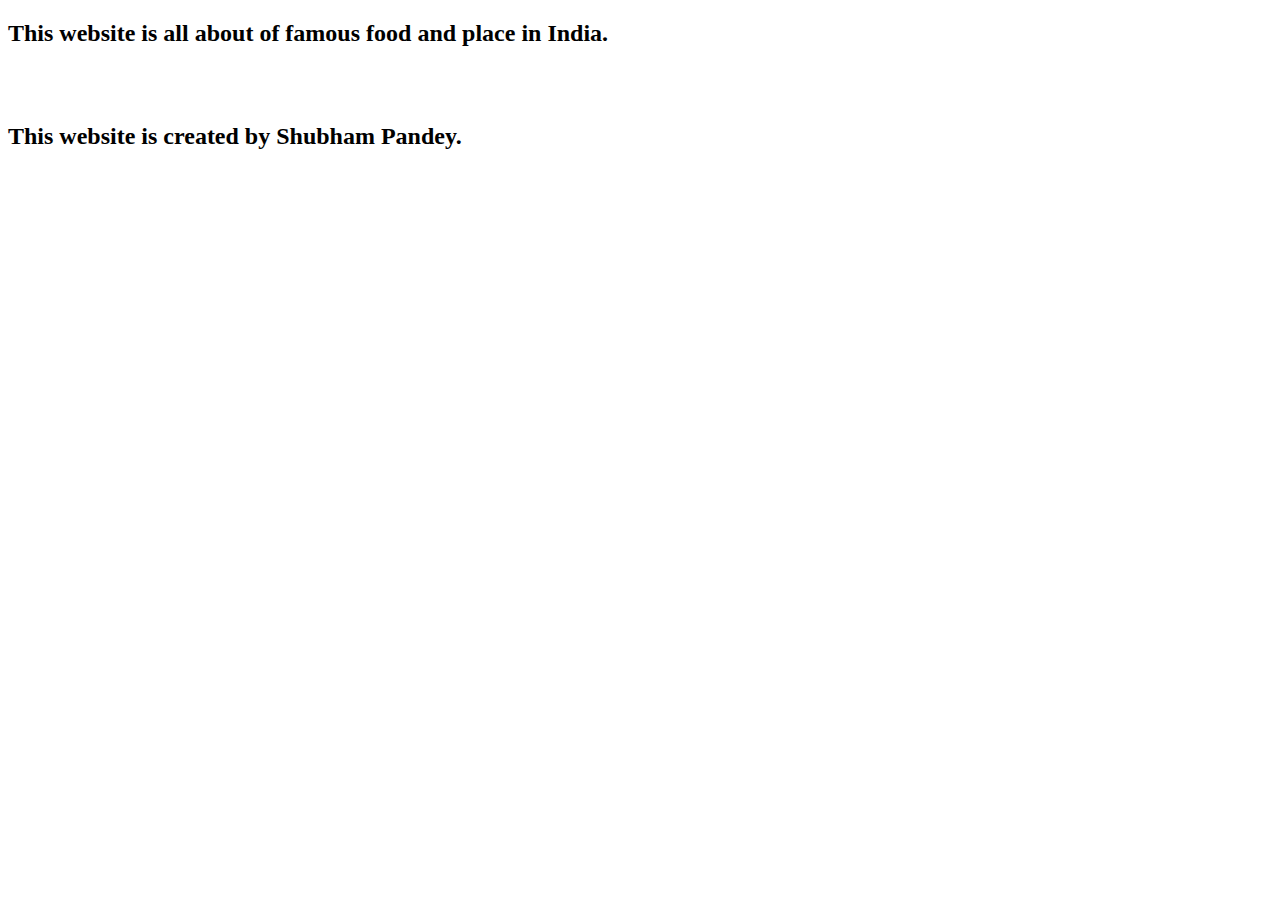
==== about.html @ 7d138c25 "about loaded" ====
<!DOCTYPE html>
<html lang="en">

<head>
    <meta charset="UTF-8">
    <meta name="viewport" content="width=device-width, initial-scale=1.0">
    <title>about</title>
</head>
<link href="https://cdn.jsdelivr.net/npm/bootstrap@5.3.0/dist/css/bootstrap.min.css" rel="stylesheet"
    integrity="sha384-9ndCyUaIbzAi2FUVXJi0CjmCapSmO7SnpJef0486qhLnuZ2cdeRhO02iuK6FUUVM" crossorigin="anonymous">
<link rel="stylesheet" href="flex.css">

<body>
    <h2> This website is all about of famous food and place in India.</h2><br><br>
    <h2> This website is created by Shubham Pandey.</h2>
<img src="" alt="">

    <script src="https://cdn.jsdelivr.net/npm/bootstrap@5.3.0/dist/js/bootstrap.bundle.min.js"
        integrity="sha384-geWF76RCwLtnZ8qwWowPQNguL3RmwHVBC9FhGdlKrxdiJJigb/j/68SIy3Te4Bkz"
        crossorigin="anonymous"></script>
    <script src="https://cdn.jsdelivr.net/npm/@popperjs/core@2.11.8/dist/umd/popper.min.js"
        integrity="sha384-I7E8VVD/ismYTF4hNIPjVp/Zjvgyol6VFvRkX/vR+Vc4jQkC+hVqc2pM8ODewa9r"
        crossorigin="anonymous"></script>
</body>

</html>
---- flex.css ----
.accordation {
    border-top: 1px solid blue;
    background-color: lightgrey;
    box-shadow: 2px;

}

.form {
    border-left: 1px solid blue;
    background-color: lightgray;
    margin: 10px;
}

.bi {
    color: white;
}

.accordion-body {
    font-size: larger;
    background-color: lightgray;
    box-shadow: 1rem;
    font-size: medium;
}

#south-food {
    background-color: lightgray;
    font-size: xx-large;
    border: 1px solid blue;
    box-shadow: 3px solid blue;
    border-radius: 3px;
}

#accordion-body {
    font-size: larger;
    background-color: lightgray;
    box-shadow: 1rem;
}

.d-block {
    height: 900px;
    opacity: 0.9;
}

@media (max-width: 1500px) {
    d.block {
        height: 300px !important;
        width: 800px !important;
    }
}

/*#car{
    background-image:url(food.jpg);
    height: 900px;
    opacity: 0.5;
    background-size: cover;
    color: black !important;
}
*/

#main {
    font-family: roboto;
    font-size: 1.5rem;
    
}

@media (min-width:1200) and (max-width: 20000) {
    #main {
        font-size: 500px;
    }

    .footer-details {
        margin-top: 1 rem !important;
        margin-bottom: 1 rem !important;
        margin-left: 1 rem !important;
        margin-right: 1 rem !important;
        color: white;
        font-size: large;
        font-style: normal;
    }

    .links {
        margin-top: 4rem;
        padding-left: 1 rem;

        background-color: rgba(55, 0, 255, 0.525)
    }

    #car {
        background-color: lightseagreen;
        height: 300px;
        width: 800px;
    }

}

.navbar .nav-item {
    color: white;
}

#image {
    height: 200px;
    width: 300px;
    transition: transform .2s;
    margin: 0 auto;
}

#image:hover {
    transform: scale(1.1);
    /* (150% zoom - Note: if the zoom is too large, it will go outside of the viewport) */
}
#content{
    background-image: url("backgroundfirst.jpg");
    background-size: 115%;
    background-repeat: no-repeat;
    
}

#navbar {
    background: linear-gradient(253.22deg, #2e06f3 -3.68%, #8a2df3 102.4%);
    display: flex;
    align-items: center;
    position: sticky;
    top: 0px;
    width: auto;
    z-index: 9999;
}

.links {
    margin-top: 5rem;
    padding-left: 2rem;

    background-color: #000000f5;
}

.footer-details {
    margin-top: 2rem !important;
    margin-bottom: 2 rem !important;
    margin: 0.7 rem;
    color: white;
    font-size: large;
    font-style: normal;

}

.state {
    height: 600px;
    width: 450px;
    align-items: center;
}

.google-play-badge {
    height: 200px;
    width: 200px;
}

.app-store {
    height: 68px;
    width: 200px;
}

.icons {
    height: 32px;
    width: 32px;
    margin: 1rem;
}


.tajMahal {

    animation-duration: 3s;
    animation-name: slidein;
}

@keyframes slidein {
    from {
        margin-left: 100%;
        width: 300%;
    }

    to {
        margin-left: 0%;
        width: 100%;
    }
}


.logo {
    position: relative;
    font-size: 25px;
    color: black;
    text-decoration: none;
    font-weight: 600;
    background-image: url("backgroundfirst.jpg");
    background:fixed;
    background-repeat: no-repeat;
}

.logo::before {
    content: " ";
    position: absolute;
    top: 0;
    right: 0;
    width: 100%;
    height: 100%;
    background: white;
    animation: showRight 1s ease forwards;
    animation-delay: 1s;
}

@keyframes showRight {
    100% {
        width: 0;
    }
}

.log {
    margin-top: 1.5rem;
    height: 800px;
    width: 50%;
    color: rgb(0, 0, 0);
}

#logo {
    margin-left: 25px;
    word-spacing: 0;
    color: rgb(0, 0, 0);

    font-weight: 600;

}

/*#col-1 {
    background-color: whitesmoke;
    margin: 1rem;
    font-size: medium !important;
}
*/
.more {
    color: red;
    text-decoration: none;
}

.header {
    font-weight: 600;
    font-size: 50px;
    color: orange;
    font-family: 'Times New Roman', Times, serif;
    font-style: italic;
    animation-delay: 0s !important;
}

#state {
    position: relative;
    font-size: 100px;
    color: rgb(255, 230, 0);
    font-family: 'Times New Roman', Times, serif;
    font-style: italic;
    font-weight: 600;
    animation: zoomIn 3s;
}

@keyframes zoomIn {
    0% {
        transform: scale(0);
        opacity: 0;
    }

    50% {
        transform: scale(1);
        opacity: 0.5;
    }

    100% {
        transform: scale(1);
        opacity: 1;
    }
}

.btn:hover {
    background-color: white;
    color: red;
}

/*=============================================================*/
.accordion-button {
    text-align: center !important;
    font-size: 25px;
    font-family: 'Times New Roman', Times, serif;
    justify-content: space-evenly;
}

#button-1 {
    background-color: #cdb4db;
}

#button-3 {
    background-color: #ffc8dd;
}

#button-2 {
    background-color: #ffafcc;
}

#button-4 {
    background-color: #bde0fe;
}

#button-5 {
    background-color: #a2d2ff;
}

#button-6 {
    background-color: #b5838d;
}

#button-7 {
    background-color: #48cae4;
}

#button-8 {
    background-color: #c77dff;
}

#button-9 {
    background-color: #fcbf49;
}

#button-10 {
    background-color: #f4acb7;
}

#tourist .center {
    opacity: 2;
    background-size: cover;
    margin-left: auto;
    margin-right: auto;
    display: block;
}

.tourist-h1 {
    font-size: xx-large;
    font-family: 'Times New Roman', Times, serif;
    font-style: italic;
    font-weight: 500;
    text-align: center;
    align-content: center;
    color: white;
}

#Famous-place {
    position: relative;
    font-size: 85px;
    color: rgb(255, 0, 0);
    font-family: 'Times New Roman', Times, serif;
    font-style: italic;
    font-weight: 600;
    animation: zoomIn 3s;
    animation-delay: 0s;
}

#Famous-place:hover {
    background-color: red;
    color: white;
}

@keyframes zoomIn {
    0% {
        transform: scale(0);
        opacity: 0;
    }

    50% {
        transform: scale(1);
        opacity: 0.5;
    }

    100% {
        transform: scale(1);
        opacity: 1;
    }
}

#place {
    font-size: 75px;
    font-family: 'Times New Roman', Times, serif;
    font-weight: 300;
    font-style: italic;
    color: black;
    background-color: whitesmoke;
    overflow: scroll;
    text-align: center;
}

.place-img {
    position: relative;
    font-size: 100px;
    color: rgb(255, 230, 0);
    font-family: 'Times New Roman', Times, serif;
    font-style: italic;
    font-weight: 600;
    animation: zoomIn 4s;
    animation-delay: 0s;
    margin-bottom: 15%;
}

.place-img::before {
    opacity: 0;
    background-color: white;
}

@keyframes zoomIn {
    0% {
        transform: scale(0);
        opacity: 0;
    }

    50% {
        transform: scale(1);
        opacity: 0.5;
    }

    100% {
        transform: scale(1);
        opacity: 1;
    }
}

.place-img:hover {
    transform: scale(1.1);

}

#aboutPlace {
    font-size: 30px;
    font-family: 'Times New Roman', Times, serif;
    font-weight: 100;
    font-style: italic;
    color: black;

}

#aboutPlace:hover {
    background-color: #cdb4db;

}

#place:hover {
    background-color: #ffafcc;

}

@media screen and (max-width: 1400px) {
    #place {
        font-size: 51px;
        font-weight: 100;
        text-align: center;
    }

    #aboutPlace {
        font-size: 20px;
        font-weight: 100;
    }

    #Famous-place {
        font-size: 56px;
        font-weight: 300;
    }

    #tourist .center {
        height: 300px;
        width: 300px;
    }
}
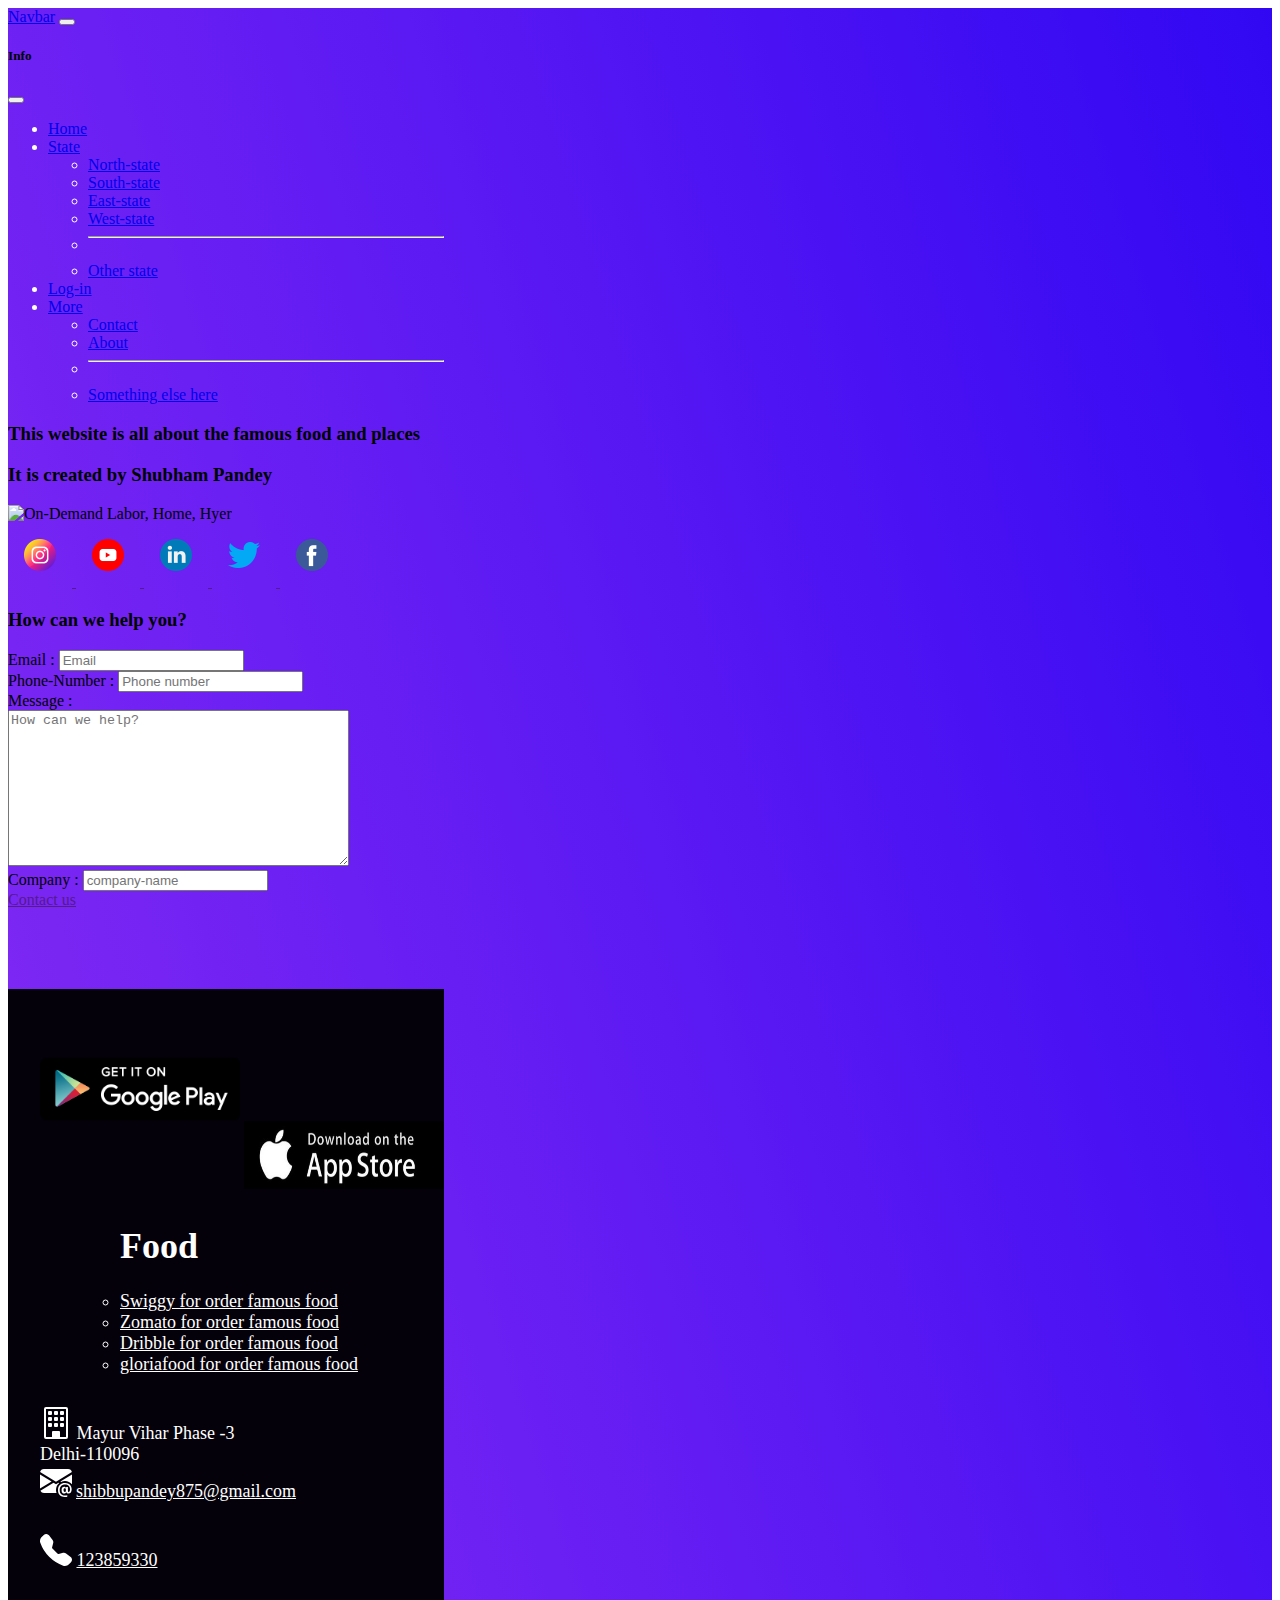
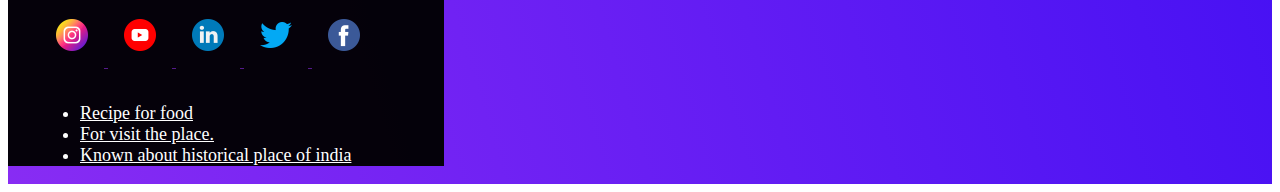
==== commit ca9f0b96: "Update about.html" ====
--- a/about.html
+++ b/about.html
@@ -11,16 +11,181 @@
 <link rel="stylesheet" href="flex.css">
 
 <body>
-    <h2> This website is all about of famous food and place in India.</h2><br><br>
-    <h2> This website is created by Shubham Pandey.</h2>
-<img src="" alt="">
+  <nav class="navbar navbar-dark bg-primary navbar-expand-md  fixed-top" id="navbar">
+    <div class="container-fluid">
+      <a class="navbar-brand" href="#">Navbar</a>
+      <button class="navbar-toggler" type="button" data-bs-toggle="offcanvas" data-bs-target="#offcanvasDarkNavbar"
+        aria-controls="offcanvasDarkNavbar" aria-label="Toggle navigation">
+        <span class="navbar-toggler-icon"></span>
+      </button>
+      <div class="offcanvas offcanvas-end text-bg-primary" tabindex="-1" id="offcanvasDarkNavbar"
+        aria-labelledby="offcanvasDarkNavbarLabel">
+        <div class="offcanvas-header">
+          <h5 class="offcanvas-title" id="offcanvasDarkNavbarLabel">Info</h5>
+          <button type="button" class="btn-close btn-close-white" data-bs-dismiss="offcanvas"
+            aria-label="Close"></button>
+        </div>
+        <div class="offcanvas-body">
+          <ul class="navbar-nav justify-content-end flex-grow-1 pe-3">
+            <li class="nav-item mx-5">
+              <a class="nav-link active" aria-current="page" href="firstpage.html">Home</a>
+            </li>
 
-    <script src="https://cdn.jsdelivr.net/npm/bootstrap@5.3.0/dist/js/bootstrap.bundle.min.js"
-        integrity="sha384-geWF76RCwLtnZ8qwWowPQNguL3RmwHVBC9FhGdlKrxdiJJigb/j/68SIy3Te4Bkz"
-        crossorigin="anonymous"></script>
-    <script src="https://cdn.jsdelivr.net/npm/@popperjs/core@2.11.8/dist/umd/popper.min.js"
-        integrity="sha384-I7E8VVD/ismYTF4hNIPjVp/Zjvgyol6VFvRkX/vR+Vc4jQkC+hVqc2pM8ODewa9r"
-        crossorigin="anonymous"></script>
+            <li class="nav-item dropdown mx-5">
+              <a class="nav-link dropdown-toggle" href="#" role="button" data-bs-toggle="dropdown"
+                aria-expanded="false">
+                State
+              </a>
+              <ul class="dropdown-menu dropdown-menu-dark">
+                <li><a class="dropdown-item" href="secondpage.html">North-state</a></li>
+                <li><a class="dropdown-item" href="secondpage2.html">South-state</a></li>
+                <li><a class="dropdown-item" href="secondpage3.html">East-state</a></li>
+                <li><a class="dropdown-item" href="secondpage4.html">West-state</a></li>
+
+                <li>
+                  <hr class="dropdown-divider">
+                </li>
+                <li><a class="dropdown-item" href="secondpage5.html">Other state</a></li>
+              </ul>
+
+            <li class="nav-item mx-5">
+              <a class="nav-link" href="thirdpage.html">Log-in</a>
+            </li>
+            <li class="nav-item dropdown mx-5">
+              <a class="nav-link dropdown-toggle" href="#" role="button" data-bs-toggle="dropdown"
+                aria-expanded="false">
+                More
+              </a>
+              <ul class="dropdown-menu dropdown-menu-dark">
+                <li><a class="dropdown-item" href="#">Contact</a>
+                  <for< /li>
+                <li><a class="dropdown-item" href="#">About</a></li>
+                <li>
+                  <hr class="dropdown-divider">
+                </li>
+                <li><a class="dropdown-item" href="#">Something else here</a></li>
+              </ul>
+            </li>
+          </ul>
+          
+<div class="about"> 
+    <h3>This website is all about the famous food and places </h3>
+    <h3> It is created by Shubham Pandey</h3>
+</div>
+    <div class=" elementor-image text-center">
+      <img decoding="async" width="600" height="43" src="https://gohyer.com/wp-content/uploads/2020/08/line.png"
+        class="attachment-full size-full wp-image-29645 img-fluid" alt="On-Demand Labor, Home, Hyer" loading="lazy"
+        srcset="https://gohyer.com/wp-content/uploads/2020/08/line.png 600w, https://gohyer.com/wp-content/uploads/2020/08/line-300x22.png 300w"
+        sizes="(max-width: 600px) 100vw, 600px">
+    </div>
+    <div class="social-links text-center ">
+      <a href=""> <img src="instagram.png" class="icons" alt="instagram"> </a>
+      <a href=""> <img src="youtube.png" class="icons" alt="youtube"> </a>
+      <a href=""> <img src="linkedin.png" class="icons" alt="Linkedin"> </a>
+      <a href=""> <img src="twitter.png" class="icons" alt="instagram"> </a>
+      <a href=""> <img src="facebook.png" class="icons" alt="Facebook"> </a>
+
+    </div>
+
+  </div>
+
+  <form action="" class="mt-5 mx-3 my-3 mb-3 text-center">
+    <h3>How can we help you?</h3>
+    <div>
+      <div class="row">
+        <div class="col-md-6">
+          <label class="mt-5 mx-3 my-3 mb-3 " for="email">Email : </label>
+          <input type="email" id="email" placeholder="Email">
+        </div>
+        <div class="col-md-6">
+          <label class="mt-5 mx-3 my-3 mb-3 col-md-6" for="phone-number">Phone-Number : </label>
+          <input type="phone-number" id="phone-number" placeholder="Phone number">
+        </div>
+      </div>
+      <div class="row">
+        <div class="col-md-6"><label class="mt-5 mx-3 my-3 mb-3" for="message">Message : </label><br>
+          <span class="wpcf7-form-control-wrap"><textarea cols="40" rows="10"
+              class="wpcf7-form-control wpcf7-textarea wpcf7-validates-as-required" aria-required="true"
+              aria-invalid="false" placeholder="How can we help?" name="how-help"></textarea></span>
+        </div>
+        <div class="col-md-6"> <label class="mt-5 mx-3 my-3 mb-3" for="company-name">Company : </label>
+          <input type="phone-number" id="company-name" placeholder="company-name">
+        </div>
+      </div>
+      <a href="" type="button" class="btn btn-primary text-center"> Contact us</a>
+  </form>
+  </div>
+
+  <div class="links  ">
+    <div class="row">
+      <div class="col-md-6">
+        <a href=""><img src="google-play-badge.png" class="google-play-badge" alt="google play store"></a>
+        <a href=""><img src="app-store.jpg" alt="app-store" class="app-store"></a>
+        <ul>
+          <ul class="footer-details">
+            <h1>Food</h1>
+            <li><a class="footer-details" href="https://www.swiggy.com/">Swiggy for order famous food</a></li>
+            <li><a class="footer-details" href="https://www.zomato.com/">Zomato for order famous food</a></li>
+            <li><a class="footer-details" href="https://www.dribbble.com">Dribble for order famous food</a></li>
+            <li><a class="footer-details" href="https://www.gloriafood.com">gloriafood for order famous food</a></li>
+          </ul>
+        </ul>
+      </div>
+      <div class="col-md-6">
+        <div class="footer-meta">
+          <div class="footer-details">
+            <svg xmlns="http://www.w3.org/2000/svg" width="32" height="32" fill="currentColor" class="bi bi-building"
+              viewBox="0 0 16 16">
+              <path
+                d="M4 2.5a.5.5 0 0 1 .5-.5h1a.5.5 0 0 1 .5.5v1a.5.5 0 0 1-.5.5h-1a.5.5 0 0 1-.5-.5v-1Zm3 0a.5.5 0 0 1 .5-.5h1a.5.5 0 0 1 .5.5v1a.5.5 0 0 1-.5.5h-1a.5.5 0 0 1-.5-.5v-1Zm3.5-.5a.5.5 0 0 0-.5.5v1a.5.5 0 0 0 .5.5h1a.5.5 0 0 0 .5-.5v-1a.5.5 0 0 0-.5-.5h-1ZM4 5.5a.5.5 0 0 1 .5-.5h1a.5.5 0 0 1 .5.5v1a.5.5 0 0 1-.5.5h-1a.5.5 0 0 1-.5-.5v-1ZM7.5 5a.5.5 0 0 0-.5.5v1a.5.5 0 0 0 .5.5h1a.5.5 0 0 0 .5-.5v-1a.5.5 0 0 0-.5-.5h-1Zm2.5.5a.5.5 0 0 1 .5-.5h1a.5.5 0 0 1 .5.5v1a.5.5 0 0 1-.5.5h-1a.5.5 0 0 1-.5-.5v-1ZM4.5 8a.5.5 0 0 0-.5.5v1a.5.5 0 0 0 .5.5h1a.5.5 0 0 0 .5-.5v-1a.5.5 0 0 0-.5-.5h-1Zm2.5.5a.5.5 0 0 1 .5-.5h1a.5.5 0 0 1 .5.5v1a.5.5 0 0 1-.5.5h-1a.5.5 0 0 1-.5-.5v-1Zm3.5-.5a.5.5 0 0 0-.5.5v1a.5.5 0 0 0 .5.5h1a.5.5 0 0 0 .5-.5v-1a.5.5 0 0 0-.5-.5h-1Z" />
+              <path
+                d="M2 1a1 1 0 0 1 1-1h10a1 1 0 0 1 1 1v14a1 1 0 0 1-1 1H3a1 1 0 0 1-1-1V1Zm11 0H3v14h3v-2.5a.5.5 0 0 1 .5-.5h3a.5.5 0 0 1 .5.5V15h3V1Z" />
+            </svg> <span>Mayur Vihar Phase -3<br> Delhi-110096</span>
+          </div>
+          <svg xmlns="http://www.w3.org/2000/svg" width="32" height="32" fill="currentColor"
+            class="bi bi-envelope-at-fill" viewBox="0 0 16 16">
+            <path
+              d="M2 2A2 2 0 0 0 .05 3.555L8 8.414l7.95-4.859A2 2 0 0 0 14 2H2Zm-2 9.8V4.698l5.803 3.546L0 11.801Zm6.761-2.97-6.57 4.026A2 2 0 0 0 2 14h6.256A4.493 4.493 0 0 1 8 12.5a4.49 4.49 0 0 1 1.606-3.446l-.367-.225L8 9.586l-1.239-.757ZM16 9.671V4.697l-5.803 3.546.338.208A4.482 4.482 0 0 1 12.5 8c1.414 0 2.675.652 3.5 1.671Z" />
+            <path
+              d="M15.834 12.244c0 1.168-.577 2.025-1.587 2.025-.503 0-1.002-.228-1.12-.648h-.043c-.118.416-.543.643-1.015.643-.77 0-1.259-.542-1.259-1.434v-.529c0-.844.481-1.4 1.26-1.4.585 0 .87.333.953.63h.03v-.568h.905v2.19c0 .272.18.42.411.42.315 0 .639-.415.639-1.39v-.118c0-1.277-.95-2.326-2.484-2.326h-.04c-1.582 0-2.64 1.067-2.64 2.724v.157c0 1.867 1.237 2.654 2.57 2.654h.045c.507 0 .935-.07 1.18-.18v.731c-.219.1-.643.175-1.237.175h-.044C10.438 16 9 14.82 9 12.646v-.214C9 10.36 10.421 9 12.485 9h.035c2.12 0 3.314 1.43 3.314 3.034v.21Zm-4.04.21v.227c0 .586.227.8.581.8.31 0 .564-.17.564-.743v-.367c0-.516-.275-.708-.572-.708-.346 0-.573.245-.573.791Z" />
+          </svg> <span><a class="footer-details" href="">shibbupandey875@gmail.com</a></span>
+        </div>
+        <div class="footer-details">
+          <svg xmlns="http://www.w3.org/2000/svg" width="32" height="32" fill="currentColor"
+            class="bi bi-telephone-fill" viewBox="0 0 16 16">
+            <path fill-rule="evenodd"
+              d="M1.885.511a1.745 1.745 0 0 1 2.61.163L6.29 2.98c.329.423.445.974.315 1.494l-.547 2.19a.678.678 0 0 0 .178.643l2.457 2.457a.678.678 0 0 0 .644.178l2.189-.547a1.745 1.745 0 0 1 1.494.315l2.306 1.794c.829.645.905 1.87.163 2.611l-1.034 1.034c-.74.74-1.846 1.065-2.877.702a18.634 18.634 0 0 1-7.01-4.42 18.634 18.634 0 0 1-4.42-7.009c-.362-1.03-.037-2.137.703-2.877L1.885.511z" />
+          </svg> <span><a class="footer-details" href="tel:123859330">123859330</a></span>
+        </div>
+        <div class="footer-details">
+
+        </div>
+
+        <div class="social-links ">
+          <a href=""> <img src="instagram.png" class="icons" alt="instagram"> </a>
+          <a href=""> <img src="youtube.png" class="icons" alt="youtube"> </a>
+          <a href=""> <img src="linkedin.png" class="icons" alt="Linkedin"> </a>
+          <a href=""> <img src="twitter.png" class="icons" alt="instagram"> </a>
+          <a href=""> <img src="facebook.png" class="icons" alt="Facebook"> </a>
+
+        </div>
+        <ul class="footer-details">
+          <li><a class="footer-details" href="https://www.food.com/">Recipe for food</a></li>
+          <li><a class="footer-details" href="https://www.inredible.com/">For visit the place.</a></li>
+          <li><a class="footer-details" href="https://www.traveltraingle.com/">Known about historical place of india</a>
+          </li>
+        </ul>
+      </div>
+    </div>
+  </div>
+
+  <script src="https://cdn.jsdelivr.net/npm/bootstrap@5.3.0/dist/js/bootstrap.bundle.min.js"
+    integrity="sha384-geWF76RCwLtnZ8qwWowPQNguL3RmwHVBC9FhGdlKrxdiJJigb/j/68SIy3Te4Bkz"
+    crossorigin="anonymous"></script>
+  <script src="https://cdn.jsdelivr.net/npm/@popperjs/core@2.11.8/dist/umd/popper.min.js"
+    integrity="sha384-I7E8VVD/ismYTF4hNIPjVp/Zjvgyol6VFvRkX/vR+Vc4jQkC+hVqc2pM8ODewa9r"
+    crossorigin="anonymous"></script>
+
 </body>
 
-</html>+</html>
